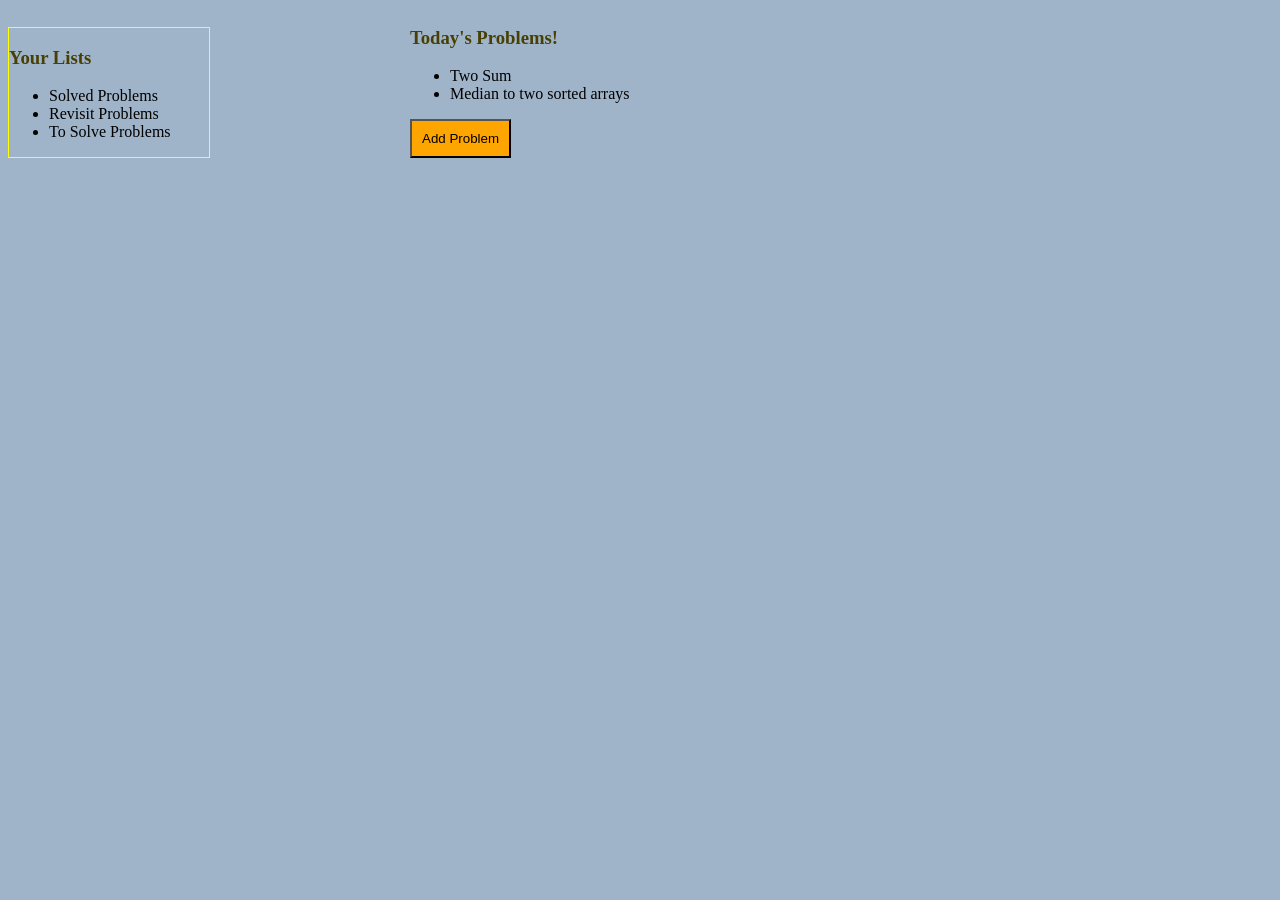
==== Front-end/index.html @ f66a0efd "Initial commit: Project skeleton with frontend files and gitignore" ====
<!DOCTYPE html>
<html>
    <head>
        <link rel="stylesheet" href = "style.css">
        <title>LeetCode Tracker</title>
    </head>

    <body>
        <aside>
            <h3>Your Lists</h3>
            <ul>
            <li>Solved Problems</li>
            <li>Revisit Problems</li>
            <li>To Solve Problems</li>
            </ul>

        </aside>
        
        <main>
            <h3>Today's Problems!</h3>
            <ul>
                <li>Two Sum</li>
                <li>Median to two sorted arrays</li>
            </ul>
            
            <button id = "add-problem-btn">Add Problem</button>

            <dialog id = "add-problem-modal">
                <form>
                    <label for="problem-name">Problem Name</label>
                    <input type = "text" id = "problem-name" placeholder="problem name">

                    <label for = "url">Enter Problem URL</label>
                    <input type = "url" id = "url" placeholder="Enter the problem url">

                    <label for = "date">Choose the Date to Revisit</label>
                    <input type="date" id = "date">

                    <label for = "difficulty">Diffiulty of the problem</label>
                    <select id = "difficulty">
                        <option>Easy</option>
                        <option>Medium</option>
                        <option>Hard</option>
                    </select>
                    <button>Add</button>
                </form>
                <button type = "button" id = "cancel-modal-btn">Cancel</button>
            </dialog>
        </main>
        <script src = "script.js"></script>
    </body>
</html>
---- Front-end/style.css ----
body {
    background-color: #a0b4c9;
    display: flex;
    gap: 200px;
    align-items: flex-end;
}

h3 {
    color: rgb(72, 64, 3);
}

aside {
    width: 200px;
    border: 1px solid yellow;
}

button{
    padding: 10px;
    background-color: orange;
}
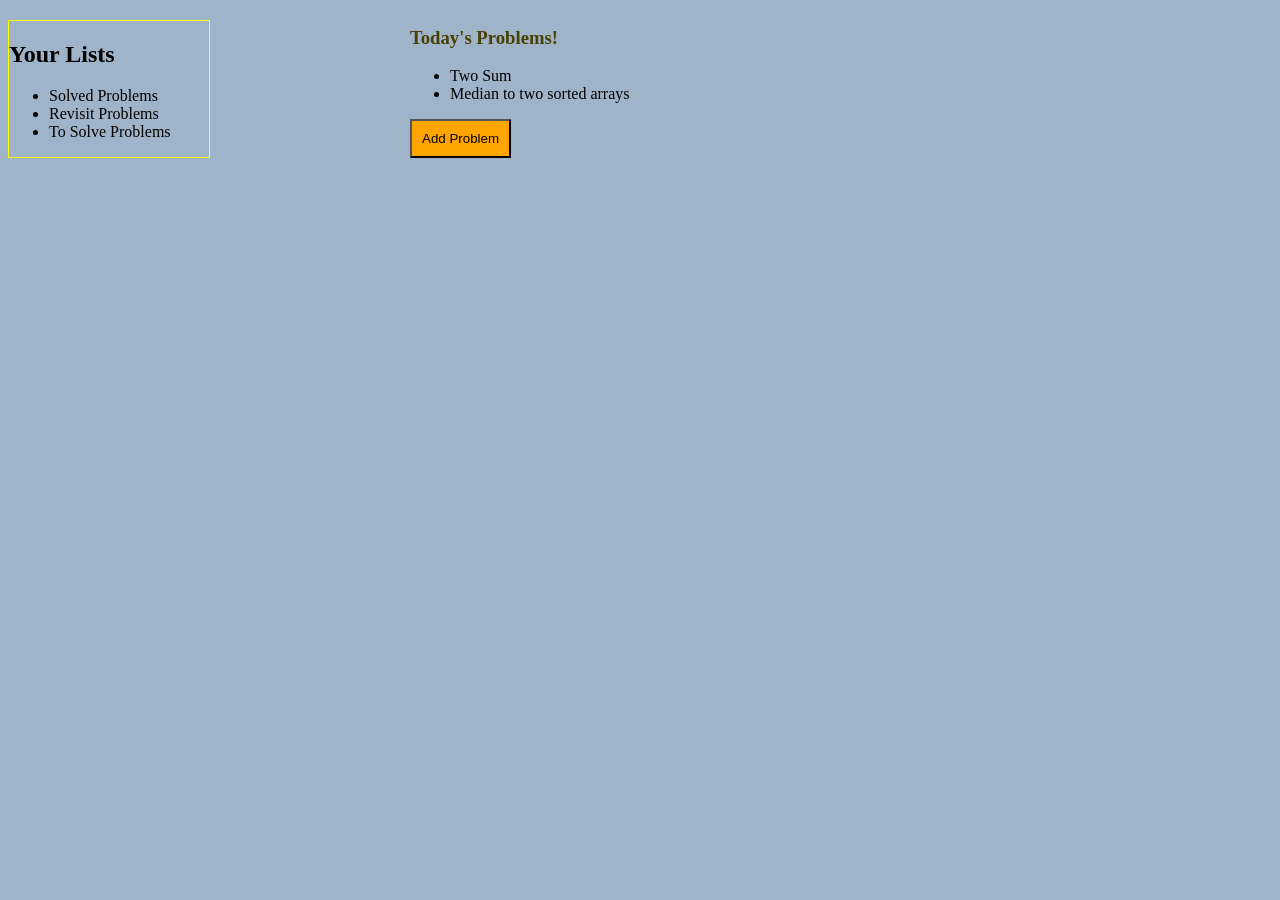
==== commit 9c27f153: "changed heading type from h3 to h2 to see how branches work in git" ====
--- a/Front-end/index.html
+++ b/Front-end/index.html
@@ -7,7 +7,7 @@
 
     <body>
         <aside>
-            <h3>Your Lists</h3>
+            <h2>Your Lists</h2> <!--- changing heading type from h3 to h2 to notice how branches works in git-->
             <ul>
             <li>Solved Problems</li>
             <li>Revisit Problems</li>
